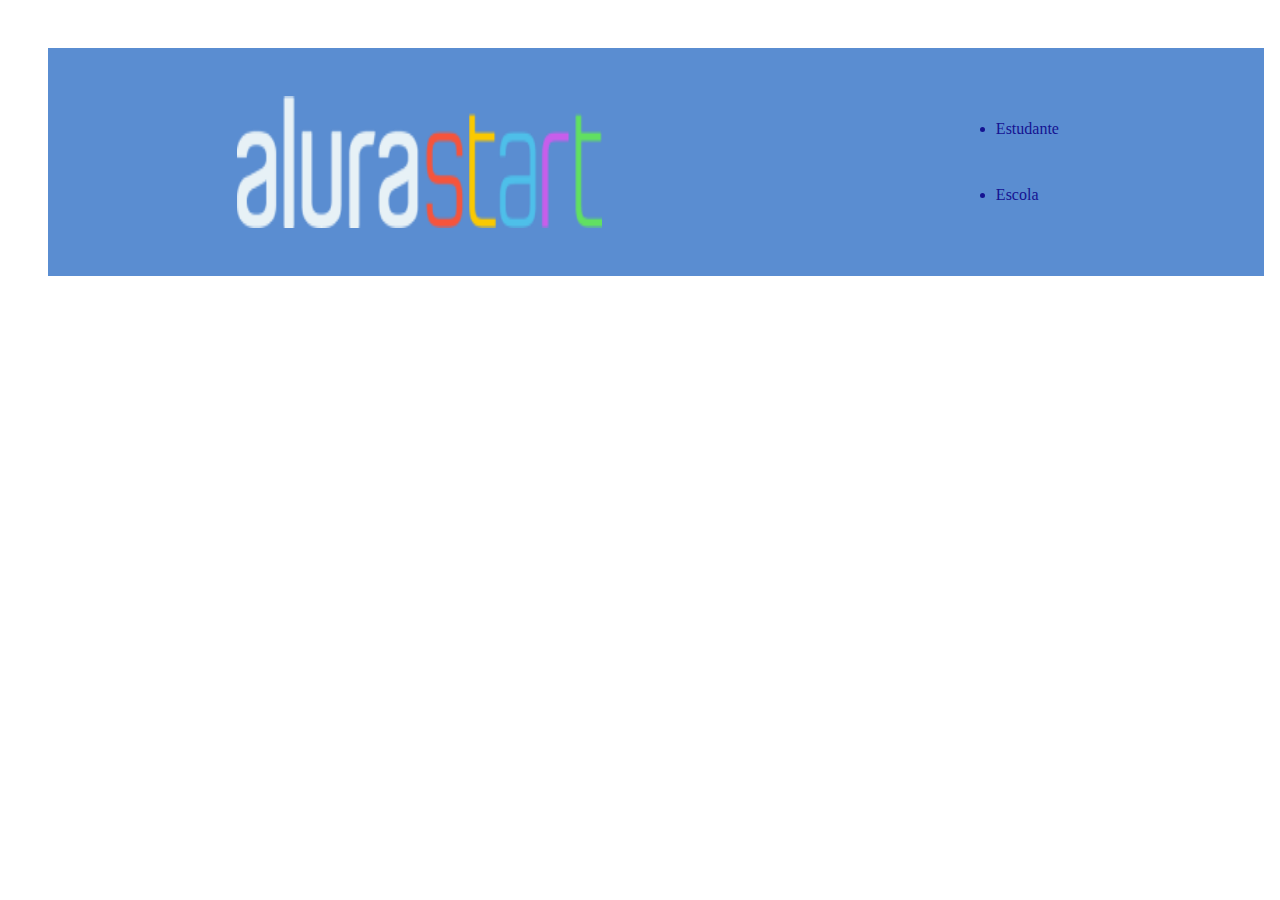
==== site-escola2-main/index.html @ 12f98ffe "CABEÇALHO FINALIZADO" ====
<!DOCTYPE html>
<html lang="en">
<head>
    <meta charset="UTF-8">
    <meta http-equiv="X-UA-Compatible" content="IE=edge">
    <meta name="viewport" content="width=device-width, initial-scale=1.0">
    <title>Document</title>
    <link rel="stylesheet" href="style.css">
</head>
<body>
    <header class="cabecalho">
        <img class="cabecalho-imagem" src="./img/alura-start.png" alt="logo alura start">
        <ul class="cabecalho-lista-item">
            <li class="cabecalho-lista-item">Estudante</li>
            <li class="cabecalho-lista-item">Escola</li>
        </ul>
    </header>
</body>
</html>
---- site-escola2-main/style.css ----
*{
    margin: 0 16PX;
    padding: 24PX 0;
    }
    .cabecalho {
    Width : 100% ;
    background-color:#5a8dd1;
    color: rgb(21, 19, 145) ; 
    display: flex ;
    justify-content: space-around;
    padding: 12 PX 0; 
    }
    .cabecalho-imagem {
    width: 30%;
    }
    cabecalho-lita-item{ 
    display:inline-block
    }
    cabecalho-lista.item{
    display:inline-block;
    margin:0 16PX;
    padding:34PX 0;
    font-size :30PX;
    }
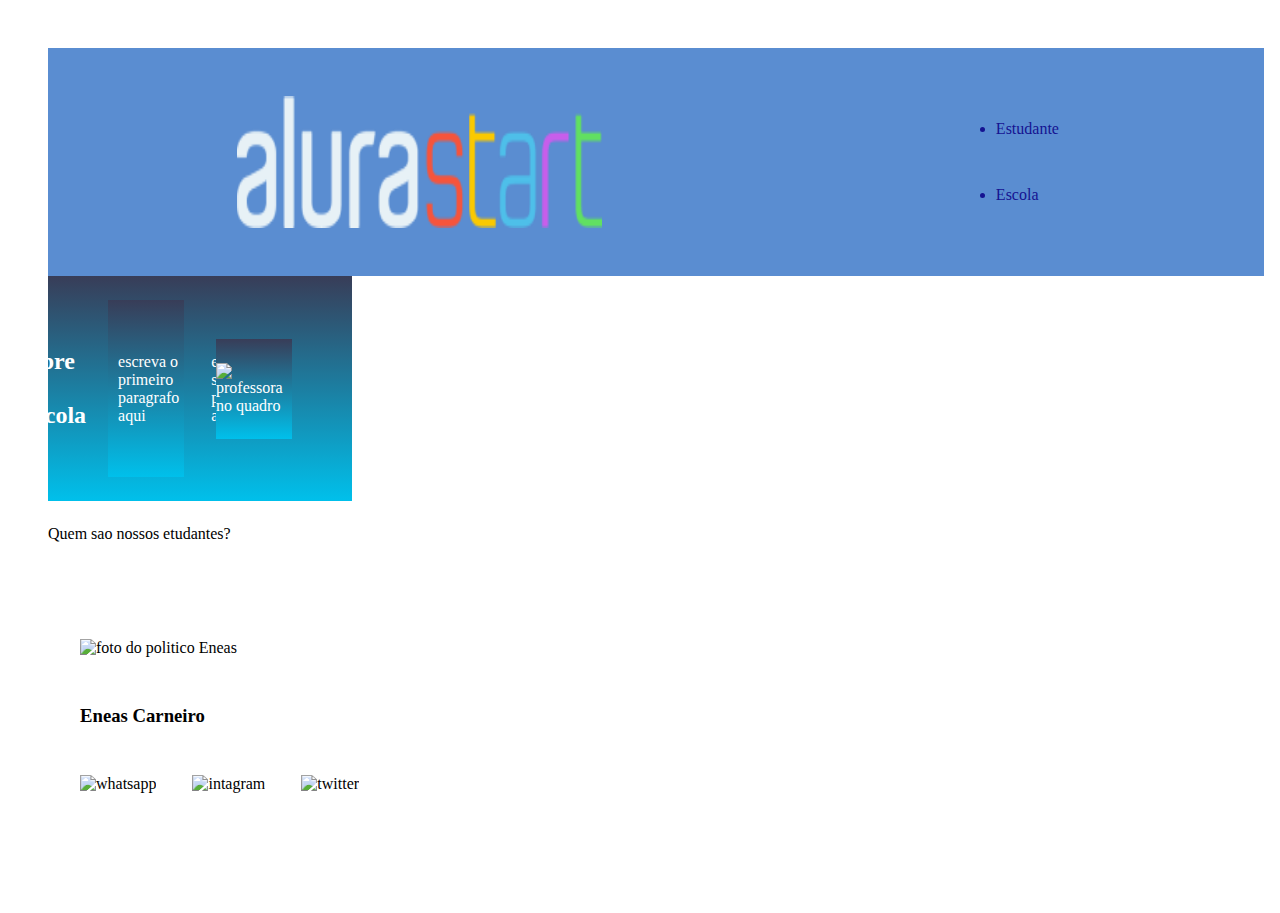
==== commit eeefc2a9: "Add files via upload" ====
--- a/site-escola2-main/index.html
+++ b/site-escola2-main/index.html
@@ -15,5 +15,23 @@
             <li class="cabecalho-lista-item">Escola</li>
         </ul>
     </header>
-</body>
+        <section class="escola">
+            <div class="escola">
+                <h2 class="escola-titulo">sobre a Escola</h2>
+                <p class="escola-texto-um">escreva o primeiro paragrafo aqui</p>
+                <p class="escola-texto-dois">escreva o segundo paragrafo aqui</p>
+            </div>
+            <img class="escola imagem" src="./img/escola.png" alt ="professora no quadro">
+        </section>
+            <section class="estudante"
+            <h2 class="escola-texto-um">Quem sao nossos etudantes?</p>
+            <div class="etudnte-div">
+            <img class="estudante-imagem" src="./img/eneas.png" alt="foto do politico Eneas">
+            <h3 class="estudante-nome">Eneas Carneiro</h3>
+            <img class="escola-icone" src="./img/whatapp.png" alt="whatsapp">
+            <img class="estudante-icone" src="./img/instagram.png" alt="intagram">
+            <img class="estudante-icone" src="./img/twitter.png" alt="twitter">
+            </div>
+            </section.
+        </body>
 </html>--- a/site-escola2-main/style.css
+++ b/site-escola2-main/style.css
@@ -21,4 +21,24 @@
     margin:0 16PX;
     padding:34PX 0;
     font-size :30PX;
-    }+    }
+    .escola {
+        width:25%;
+    } 
+    .escola {
+        background-image: linear-gradient(#383D58,#00c0eb);
+        color: white;
+        display: flex;
+        display:flex;
+        justify-content: center;
+        align-items: center;
+        align-items: center;
+        padding: 24px 0;
+        } 
+    .escola-conteudo{
+        width: 35% 
+    }
+    .escola-titulo{
+        padding: 24px 0;
+    }
+
